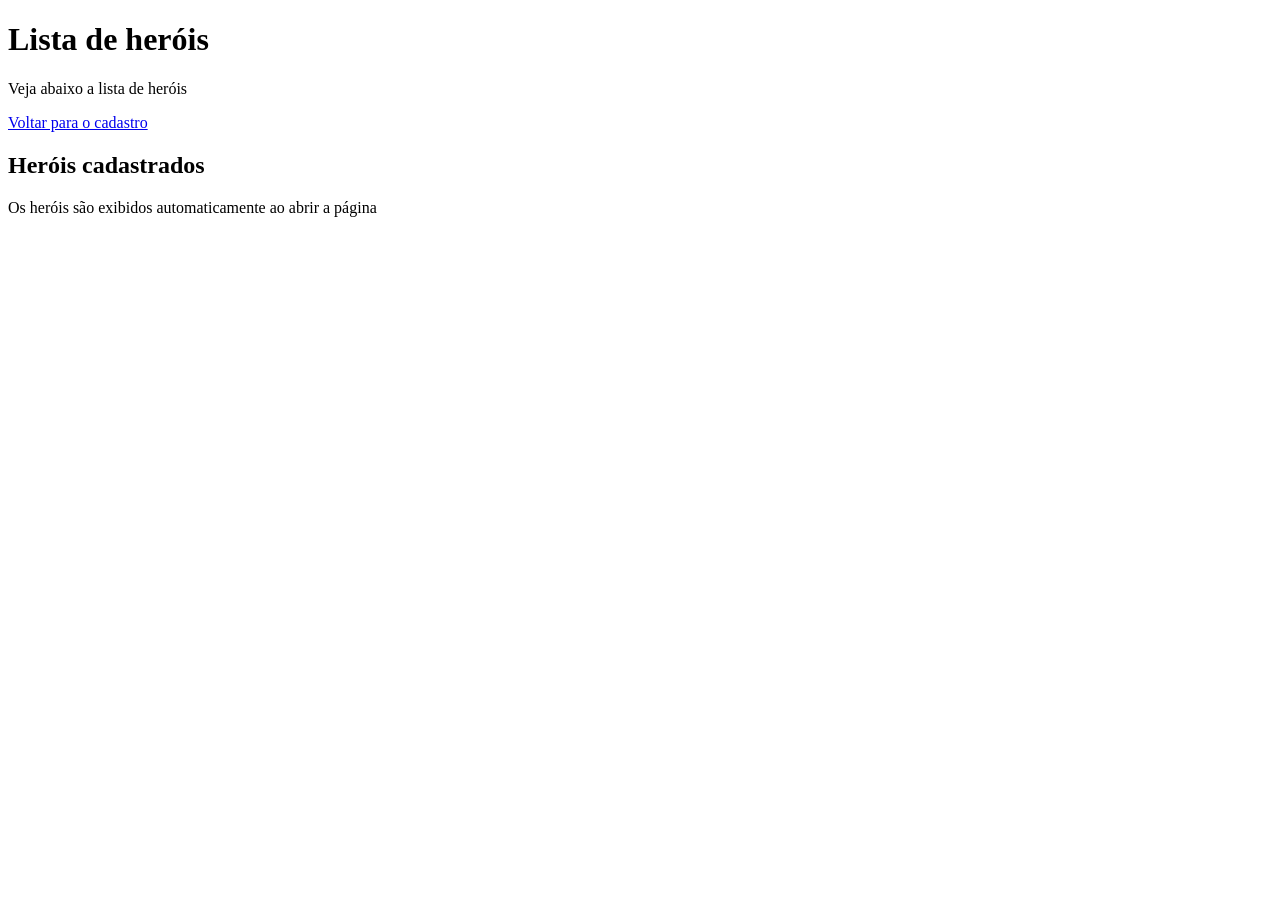
==== pages/get.html @ c259d91e "adiciona pagina post" ====
<!DOCTYPE html>
<html lang="pt-BR">
    <head>
        <meta charset="UTF-8" />
        <title>Lista de heróis</title> 
        <link rel="stylesheet" href="../css/get.css" />
        <script src="../js/get.js"></script>
    </head>
    <body>
        <header>
            <h1>Lista de heróis</h1>
            <p>Veja abaixo a lista de heróis</p>
        </header>

        <main>
            <p><a href="../index.html">Voltar para o cadastro</a></p>
            <section id="container-titulo-lista">
                <h2 id="titulo-lista">Heróis cadastrados</h2>
                <p>Os heróis são exibidos automaticamente ao abrir a página</p>
                <p id="resposta"></p>
                <ul id="lista-herois"></ul>
            </section>
        </main>
    </body>
</html>
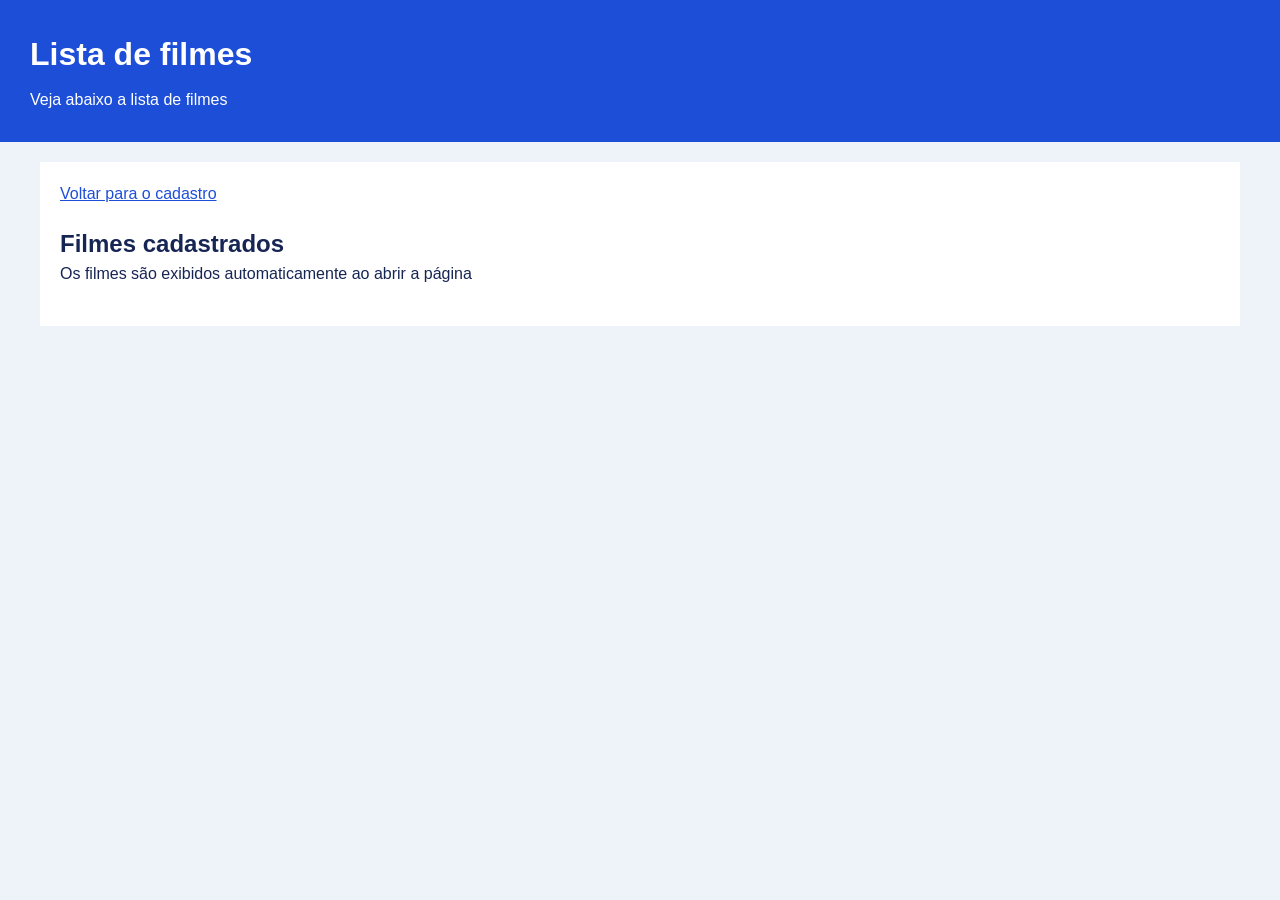
==== commit 2a915f85: "adiciona pagina post" ====
--- a/pages/get.html
+++ b/pages/get.html
@@ -2,24 +2,41 @@
 <html lang="pt-BR">
     <head>
         <meta charset="UTF-8" />
-        <title>Lista de heróis</title> 
+        <title>Lista de filmes</title> 
         <link rel="stylesheet" href="../css/get.css" />
         <script src="../js/get.js"></script>
     </head>
     <body>
         <header>
-            <h1>Lista de heróis</h1>
-            <p>Veja abaixo a lista de heróis</p>
+            <h1>Lista de filmes</h1>
+            <p>Veja abaixo a lista de filmes</p>
         </header>
 
         <main>
             <p><a href="../index.html">Voltar para o cadastro</a></p>
             <section id="container-titulo-lista">
-                <h2 id="titulo-lista">Heróis cadastrados</h2>
-                <p>Os heróis são exibidos automaticamente ao abrir a página</p>
+                <h2 id="titulo-lista">Filmes cadastrados</h2>
+                <p>Os filmes são exibidos automaticamente ao abrir a página</p>
                 <p id="resposta"></p>
-                <ul id="lista-herois"></ul>
+                <ul id="lista-filmes"></ul>
             </section>
         </main>
+
+        <!--Modelo  para o JS copiar para cada filme-->
+        <template id="modelo-filme">
+            <li>
+                <section class="card-capa">
+                    <span class="sem-imagem">Imagem indisponivel</span>
+                    <img class="imagem-filme" alt="" />
+                </section>
+                <section class="card-conteudo">
+                    <h3 class="nome"></h3>
+                    <p><strong>Gênero:</strong> <span class="genero"> </span></p>
+                    <p><strong>Ano:</strong> <span class="ano"> </span></p>
+                    <p><strong>Diretor:</strong> <span class="diretor"> </span></p>
+                    <p><strong>Nota:</strong> <span class="nota"> </span></p>
+                </section>
+            </li>
+        </template>
     </body>
 </html>
--- a/css/get.css
+++ b/css/get.css
@@ -0,0 +1,116 @@
+* {
+  box-sizing: border-box;
+  margin: 0;
+  padding: 0;
+}
+
+body {
+  background-color: #eef2f9;
+  color: #172554;
+  font-family: Arial, sans-serif;
+  line-height: 1.5;
+}
+
+header {
+  background-color: #1d4ed8;
+  color: white;
+  padding: 30px;
+}
+
+header p {
+  margin-top: 10px;
+}
+
+main {
+  background-color: white;
+  max-width: 1200px;
+  margin: 20px auto;
+  padding: 20px;
+}
+
+h2 {
+  margin-top: 20px;
+}
+
+a {
+  color: #1d4ed8;
+}
+
+button {
+  background-color: #1d4ed8;
+  color: white;
+  border: none;
+  border-radius: 8px;
+  padding: 12px 20px;
+  margin-top: 20px;
+  cursor: pointer;
+}
+
+button:disabled {
+  opacity: 0.6;
+  cursor: wait;
+}
+
+#resposta {
+  margin-top: 20px;
+}
+
+/* Lista de heróis */
+#lista-herois {
+  display: flex;
+  flex-wrap: wrap;
+  gap: 20px;
+  list-style: none;
+  margin-top: 20px;
+}
+
+/* Card de cada herói */
+#lista-herois li {
+  flex: 1 1 260px;
+  min-width: 0;
+  background-color: #eff6ff;
+  border: 1px solid #bfdbfe;
+  border-radius: 8px;
+  overflow: hidden;
+}
+
+/* Imagem do herói */
+.card-capa {
+  height: 220px;
+  background-color: #dbeafe;
+}
+
+.card-capa img {
+  width: 100%;
+  height: 100%;
+  object-fit: cover;
+}
+
+.sem-imagem {
+  padding: 20px;
+  color: #334155;
+}
+
+/* Informações do herói */
+.card-conteudo {
+  padding: 20px;
+}
+
+.card-conteudo h3 {
+  margin-bottom: 10px;
+}
+
+.card-conteudo p {
+  margin-top: 8px;
+}
+
+.card-conteudo strong {
+  color: #172554;
+}
+
+footer {
+  background-color: #1d4ed8;
+  color: white;
+  text-align: center;
+  padding: 20px;
+}
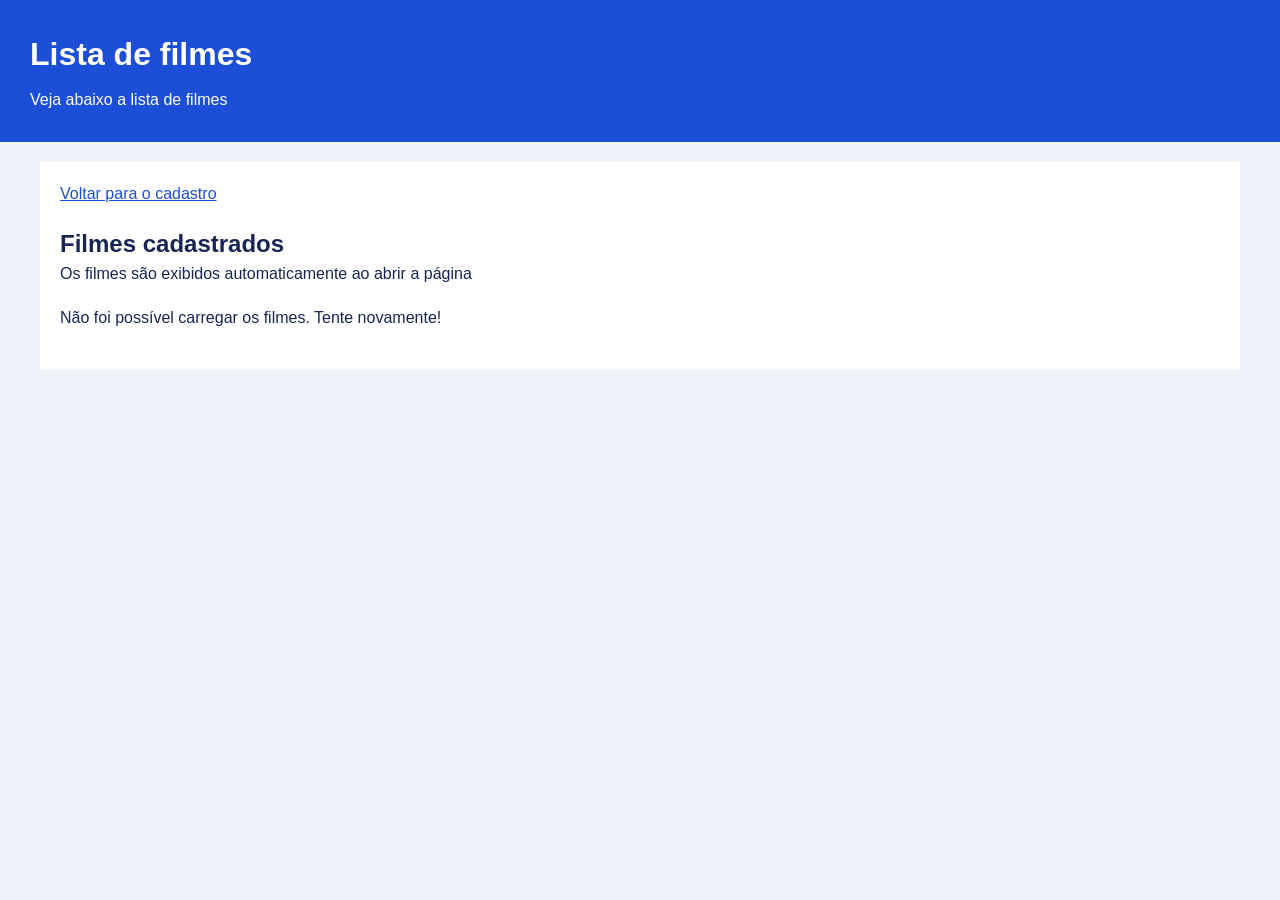
==== commit 3874af72: "adiciona pagina post" ====
--- a/pages/get.html
+++ b/pages/get.html
@@ -4,7 +4,7 @@
         <meta charset="UTF-8" />
         <title>Lista de filmes</title> 
         <link rel="stylesheet" href="../css/get.css" />
-        <script src="../js/get.js"></script>
+        <script src="../js/get.js" defer></script>
     </head>
     <body>
         <header>
@@ -26,7 +26,6 @@
         <template id="modelo-filme">
             <li>
                 <section class="card-capa">
-                    <span class="sem-imagem">Imagem indisponivel</span>
                     <img class="imagem-filme" alt="" />
                 </section>
                 <section class="card-conteudo">
--- a/css/get.css
+++ b/css/get.css
@@ -56,7 +56,7 @@
 }
 
 /* Lista de heróis */
-#lista-herois {
+#lista-filmes {
   display: flex;
   flex-wrap: wrap;
   gap: 20px;
@@ -65,7 +65,7 @@
 }
 
 /* Card de cada herói */
-#lista-herois li {
+#lista-filmes li {
   flex: 1 1 260px;
   min-width: 0;
   background-color: #eff6ff;
